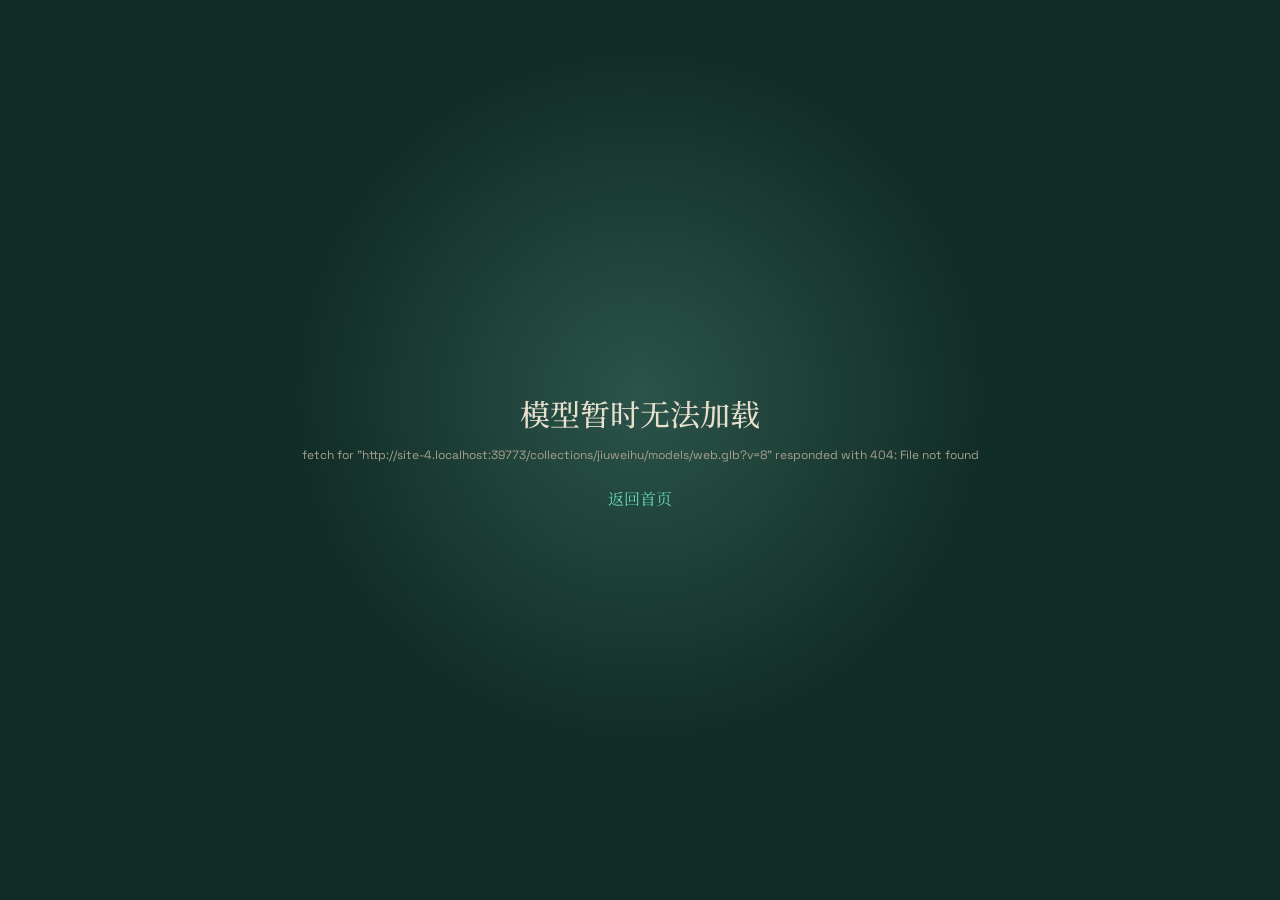
==== collections/jiuweihu/index.html @ 52215385 "build(assets): track provider GLB downloads with LFS" ====
<!doctype html>
<html lang="zh-CN">
  <head>
    <meta charset="UTF-8" />
    <meta name="viewport" content="width=device-width, initial-scale=1" />
    <meta name="description" content="九尾狐儿童可读互动 3D 图鉴：保留神兽名拼音，提供原典介绍、普通话朗读与七个可观察动作。" />
    <title>九尾狐 · 山海万象</title>
    <link rel="icon" href="../../assets/favicon.svg" type="image/svg+xml" />
    <link rel="stylesheet" href="../../assets/css/site.css?v=20260815-kids-4" />
    <script type="importmap">
      {
        "imports": {
          "three": "../../assets/vendor/three/build/three.module.min.js",
          "three/addons/": "../../assets/vendor/three/examples/jsm/"
        }
      }
    </script>
  </head>
  <body class="collection-page" data-collection-config="./collection.json">
    <div id="viewer" class="viewer-shell">
      <canvas id="scene-canvas" aria-label="可交互神兽 3D 场景"></canvas>

      <header class="viewer-header">
        <a class="brand viewer-brand" href="../../index.html" aria-label="返回山海万象首页">
          <span class="brand-mark">山海</span>
          <span class="brand-name">Shanhaiworld</span>
        </a>
        <a class="back-link bilingual-button" href="../../index.html"><span>返回图鉴</span></a>
      </header>

      <aside class="creature-panel" aria-labelledby="creature-name">
        <p id="creature-kicker" class="eyebrow">SHANHAI CREATURE</p>
        <h1 id="creature-name">加载中</h1>
        <p id="creature-summary">正在唤醒神兽与它的栖息之境。</p>
        <button id="speak-intro" class="voice-button" type="button" disabled>
          <span class="voice-icon" aria-hidden="true">🔊</span>
          <span class="voice-copy"><b>朗读介绍</b></span>
        </button>
        <p id="voice-status" class="voice-status" aria-live="polite">点击按钮，朗读九尾狐的详细介绍。</p>
        <dl id="creature-facts" class="creature-facts"></dl>
      </aside>

      <section class="viewer-controls" aria-label="神兽动作控制">
        <label for="action-select"><span>选择动作</span></label>
        <select id="action-select" disabled>
          <option>正在加载</option>
        </select>
        <div class="action-nav" aria-label="上一个或下一个动作">
          <button id="prev-action" class="bilingual-button" type="button" disabled><span>上一个动作</span></button>
          <button id="next-action" class="bilingual-button" type="button" disabled><span>下一个动作</span></button>
        </div>
        <div id="action-message" class="action-message" aria-live="polite"></div>
        <button id="toggle-roam" class="bilingual-button" type="button" aria-pressed="true" disabled><span>自动巡游：开</span></button>
        <button id="reset-camera" class="bilingual-button" type="button"><span>回到正面</span></button>
      </section>

      <div id="loading-state" class="loading-state" role="status" aria-live="polite">
        <span class="loading-ring" aria-hidden="true"></span>
        <strong>正在进入青丘山</strong>
        <span id="loading-detail">正在请九尾狐出来…</span>
      </div>

      <div id="viewer-error" class="viewer-error" role="alert" hidden>
        <strong>模型暂时无法加载</strong>
        <span id="viewer-error-message"></span>
        <a href="../../index.html">返回首页</a>
      </div>
    </div>

    <script type="module" src="../../assets/js/collection-page.js?v=20260815-kids-4"></script>
  </body>
</html>
---- assets/css/site.css ----
@import url("https://fonts.googleapis.com/css2?family=Noto+Serif+SC:wght@400;500;600;700&family=Space+Grotesk:wght@400;500;600&display=swap");

:root {
  color-scheme: dark;
  --ink: #07100e;
  --ink-soft: #0c1815;
  --paper: #e8e0ce;
  --paper-dim: #a8a18f;
  --jade: #66d8b5;
  --jade-deep: #194d41;
  --bronze: #c79358;
  --line: rgba(225, 214, 190, 0.18);
  --panel: rgba(8, 18, 15, 0.74);
  --shadow: 0 24px 80px rgba(0, 0, 0, 0.34);
  font-family: "Space Grotesk", "Noto Serif SC", sans-serif;
  background: var(--ink);
  color: var(--paper);
}

* {
  box-sizing: border-box;
}

html {
  scroll-behavior: smooth;
}

body {
  min-width: 1100px;
  min-height: 100vh;
  margin: 0;
  background:
    radial-gradient(circle at 72% 8%, rgba(30, 96, 77, 0.18), transparent 33rem),
    radial-gradient(circle at 10% 45%, rgba(143, 96, 50, 0.12), transparent 27rem),
    var(--ink);
  color: var(--paper);
}

a {
  color: inherit;
  text-decoration: none;
}

button,
select {
  font: inherit;
}

.site-header,
.viewer-header {
  position: relative;
  z-index: 20;
  display: flex;
  align-items: center;
  justify-content: space-between;
}

.site-header {
  width: min(1500px, calc(100% - 96px));
  margin: 0 auto;
  padding: 30px 0;
  border-bottom: 1px solid var(--line);
}

.brand {
  display: inline-flex;
  align-items: center;
  gap: 14px;
  letter-spacing: 0.06em;
}

.brand-mark {
  display: grid;
  width: 48px;
  height: 48px;
  place-items: center;
  border: 1px solid rgba(199, 147, 88, 0.65);
  border-radius: 50%;
  color: var(--bronze);
  font-family: "Noto Serif SC", serif;
  font-size: 13px;
}

.brand-name {
  font-size: 14px;
  font-weight: 600;
  text-transform: uppercase;
}

.catalog-count {
  color: var(--paper-dim);
  font-size: 13px;
}

.catalog-count strong {
  margin: 0 6px;
  color: var(--jade);
  font-size: 18px;
}

.hero {
  position: relative;
  display: grid;
  min-height: 610px;
  align-content: center;
  justify-items: center;
  overflow: hidden;
  text-align: center;
}

.hero::before,
.hero::after {
  position: absolute;
  width: 420px;
  height: 420px;
  border: 1px solid rgba(102, 216, 181, 0.1);
  border-radius: 50%;
  content: "";
}

.hero::before {
  top: 64px;
  transform: rotate(18deg) scaleX(1.75);
}

.hero::after {
  top: 105px;
  transform: rotate(-12deg) scaleX(1.3);
}

.eyebrow {
  margin: 0 0 18px;
  color: var(--bronze);
  font-size: 11px;
  font-weight: 600;
  letter-spacing: 0.28em;
  text-transform: uppercase;
}

.hero h1 {
  z-index: 1;
  margin: 0;
  font-family: "Noto Serif SC", serif;
  font-size: clamp(100px, 11vw, 178px);
  font-weight: 500;
  letter-spacing: 0.12em;
  line-height: 1;
  text-indent: 0.12em;
  text-shadow: 0 14px 70px rgba(96, 214, 180, 0.1);
}

.hero h1 ruby rt {
  color: var(--bronze);
  font-family: "Space Grotesk", sans-serif;
  font-size: 0.11em;
  letter-spacing: 0.08em;
}

.hero-copy {
  z-index: 1;
  width: 540px;
  margin: 30px auto 0;
  color: var(--paper-dim);
  font-family: "Noto Serif SC", serif;
  font-size: 17px;
  line-height: 1.9;
}

.hero-copy small,
.section-heading > p small {
  display: block;
  color: var(--bronze);
  font-family: "Space Grotesk", sans-serif;
  font-size: 10px;
  letter-spacing: 0.04em;
}

.hero-link {
  z-index: 1;
  margin-top: 38px;
  padding: 13px 24px;
  border: 1px solid rgba(102, 216, 181, 0.36);
  border-radius: 999px;
  color: var(--jade);
  font-size: 12px;
  letter-spacing: 0.14em;
  transition: 180ms ease;
}

.hero-link small {
  display: block;
  margin: 0 0 3px;
  font-size: 9px;
  letter-spacing: 0.03em;
}

.hero-link:hover {
  border-color: var(--jade);
  background: rgba(102, 216, 181, 0.08);
  transform: translateY(-2px);
}

.catalog-section {
  width: min(1500px, calc(100% - 96px));
  margin: 0 auto;
  padding: 110px 0 130px;
  border-top: 1px solid var(--line);
}

.section-heading {
  display: flex;
  align-items: end;
  justify-content: space-between;
  margin-bottom: 40px;
}

.section-heading h2 {
  margin: 0;
  font-family: "Noto Serif SC", serif;
  font-size: 44px;
  font-weight: 500;
}

.section-heading h2 ruby rt {
  color: var(--bronze);
  font-size: 0.24em;
}

.section-heading > p {
  margin: 0 0 5px;
  color: var(--paper-dim);
  font-size: 13px;
}

.collection-grid {
  display: grid;
  grid-template-columns: repeat(3, minmax(0, 1fr));
  gap: 26px;
}

.collection-card {
  display: block;
  overflow: hidden;
  border: 1px solid var(--line);
  border-radius: 3px;
  background: rgba(13, 28, 23, 0.52);
  box-shadow: var(--shadow);
  opacity: 0;
  transform: translateY(18px);
  animation: card-in 560ms calc(var(--card-index) * 70ms) ease forwards;
  transition: border-color 180ms ease, transform 180ms ease;
}

.collection-card:hover {
  border-color: rgba(102, 216, 181, 0.45);
  transform: translateY(-5px);
}

.collection-card-media {
  position: relative;
  height: 360px;
  overflow: hidden;
  background:
    radial-gradient(circle at 50% 44%, rgba(102, 216, 181, 0.24), transparent 24%),
    linear-gradient(145deg, #172a23, #090f0d 68%);
}

.collection-card-media::after {
  position: absolute;
  inset: 0;
  background: linear-gradient(180deg, transparent 55%, rgba(4, 9, 7, 0.55));
  content: "";
}

.collection-card-media img {
  width: 100%;
  height: 100%;
  object-fit: cover;
  filter: saturate(0.88) contrast(1.03);
  transition: transform 500ms ease, filter 500ms ease;
}

.collection-card:hover img {
  filter: saturate(1) contrast(1.06);
  transform: scale(1.025);
}

.collection-card-media.is-fallback img {
  display: none;
}

.collection-ordinal {
  position: absolute;
  top: 20px;
  right: 22px;
  z-index: 1;
  color: rgba(232, 224, 206, 0.54);
  font-size: 11px;
  letter-spacing: 0.18em;
}

.collection-card-content {
  position: relative;
  display: flex;
  min-height: 126px;
  align-items: start;
  justify-content: space-between;
  padding: 24px 26px;
}

.collection-card-content p {
  margin: 0 0 7px;
  color: var(--bronze);
  font-size: 10px;
  letter-spacing: 0.14em;
  text-transform: uppercase;
}

.collection-card-content h3 {
  margin: 0;
  font-family: "Noto Serif SC", serif;
  font-size: 26px;
  font-weight: 500;
}

.collection-card-pinyin {
  display: block;
  margin-bottom: 4px;
  color: var(--bronze);
  font-size: 10px;
  letter-spacing: 0.08em;
}

.collection-card-subtitle-pinyin {
  display: block;
  margin-bottom: 3px;
  color: var(--bronze);
  font-size: 9px;
  letter-spacing: 0.04em;
}

.collection-card-content .collection-summary {
  position: absolute;
  right: 26px;
  bottom: 22px;
  left: 26px;
  overflow: hidden;
  margin: 0;
  color: var(--paper-dim);
  font-size: 12px;
  letter-spacing: 0;
  text-overflow: ellipsis;
  text-transform: none;
  white-space: nowrap;
}

.card-arrow {
  color: var(--jade);
  font-size: 22px;
}

.empty-state {
  position: relative;
  display: grid;
  min-height: 300px;
  place-items: center;
  align-content: center;
  border: 1px dashed rgba(102, 216, 181, 0.25);
  background: rgba(10, 23, 19, 0.36);
  text-align: center;
}

.empty-state[hidden] {
  display: none;
}

.empty-state h3 {
  margin: 20px 0 8px;
  font-family: "Noto Serif SC", serif;
  font-size: 26px;
  font-weight: 500;
}

.empty-state p {
  margin: 0;
  color: var(--paper-dim);
}

.empty-state code {
  color: var(--jade);
}

.empty-orbit {
  width: 54px;
  height: 54px;
  border: 1px solid rgba(102, 216, 181, 0.46);
  border-radius: 50%;
  box-shadow: inset 0 0 24px rgba(102, 216, 181, 0.08);
}

.site-footer {
  display: flex;
  width: min(1500px, calc(100% - 96px));
  align-items: center;
  justify-content: space-between;
  margin: 0 auto;
  padding: 28px 0 36px;
  border-top: 1px solid var(--line);
  color: var(--paper-dim);
  font-size: 11px;
  letter-spacing: 0.08em;
  text-transform: uppercase;
}

/* Child-friendly catalog */

.home-page.kid-home {
  color-scheme: light;
  background:
    radial-gradient(circle at 83% 8%, rgba(255, 208, 105, 0.58), transparent 23rem),
    radial-gradient(circle at 10% 48%, rgba(130, 222, 195, 0.44), transparent 25rem),
    linear-gradient(180deg, #e9f7ec 0%, #fff9e7 58%, #f9e9bd 100%);
  color: #173c35;
}

.home-page.kid-home .site-header {
  border-color: rgba(35, 91, 76, 0.18);
}

.home-page.kid-home .brand-mark {
  border: 2px solid #d8793d;
  background: #ffd56a;
  box-shadow: 0 5px 0 rgba(216, 121, 61, 0.7);
  color: #6b371d;
  font-weight: 700;
}

.home-page.kid-home .brand-name {
  display: grid;
  color: #173c35;
  font-family: "Noto Serif SC", serif;
  font-size: 16px;
  text-transform: none;
}

.home-page.kid-home .brand-name small {
  color: #638079;
  font-family: "Space Grotesk", sans-serif;
  font-size: 9px;
  font-weight: 500;
}

.home-page.kid-home .catalog-count {
  padding: 10px 18px;
  border: 2px solid rgba(35, 91, 76, 0.15);
  border-radius: 18px;
  background: rgba(255, 255, 255, 0.7);
  color: #51756d;
}

.home-page.kid-home .catalog-count strong {
  color: #d66f37;
}

.home-page.kid-home .hero {
  min-height: 500px;
}

.home-page.kid-home .hero::before,
.home-page.kid-home .hero::after {
  border-width: 3px;
  border-color: rgba(42, 137, 109, 0.14);
}

.home-page.kid-home .eyebrow {
  color: #9e542f;
  font-family: "Noto Serif SC", serif;
  font-size: 14px;
  font-weight: 700;
  letter-spacing: 0.05em;
  text-transform: none;
}

.home-page.kid-home .eyebrow small {
  display: block;
  margin: 0 0 3px;
  color: #638079;
  font-family: "Space Grotesk", sans-serif;
  font-size: 9px;
  font-weight: 500;
  letter-spacing: 0.04em;
}

.home-page.kid-home .hero h1 {
  color: #173c35;
  font-size: clamp(94px, 9vw, 144px);
  font-weight: 700;
  text-shadow: 0 10px 0 rgba(255, 255, 255, 0.72);
}

.home-page.kid-home .hero h1 ruby rt,
.home-page.kid-home .section-heading h2 ruby rt {
  color: #bd6234;
}

.home-page.kid-home .hero-copy {
  margin-top: 26px;
  color: #294f47;
  font-size: 18px;
  font-weight: 600;
}

.home-page.kid-home .hero-copy small,
.home-page.kid-home .section-heading > p small {
  color: #638079;
}

.home-page.kid-home .hero-link {
  min-width: 216px;
  margin-top: 28px;
  padding: 14px 26px 12px;
  border: 2px solid #c66b39;
  border-radius: 18px;
  background: linear-gradient(135deg, #ffe388, #ffbd62);
  box-shadow: 0 7px 0 #d8793d;
  color: #63361f;
  font-family: "Noto Serif SC", serif;
  font-size: 15px;
  font-weight: 700;
  letter-spacing: 0;
}

.home-page.kid-home .hero-link:hover {
  border-color: #c66b39;
  background: linear-gradient(135deg, #ffe99f, #ffc978);
  transform: translateY(-2px);
}

.home-page.kid-home .catalog-section {
  padding: 70px 0 110px;
  border-color: rgba(35, 91, 76, 0.18);
}

.home-page.kid-home .section-heading h2 {
  color: #173c35;
  font-weight: 700;
}

.home-page.kid-home .section-heading > p {
  color: #294f47;
  font-size: 14px;
  font-weight: 600;
}

.home-page.kid-home .collection-card {
  overflow: hidden;
  border: 4px solid rgba(255, 255, 255, 0.92);
  border-radius: 28px;
  background: rgba(255, 255, 255, 0.86);
  box-shadow: 0 18px 0 rgba(96, 177, 151, 0.28), 0 25px 56px rgba(57, 112, 95, 0.18);
}

.home-page.kid-home .collection-card:hover {
  border-color: #fff;
}

.home-page.kid-home .collection-card-media {
  height: 330px;
  background: linear-gradient(145deg, #caefdf, #fbe5a8);
}

.home-page.kid-home .collection-card-media::after {
  background: linear-gradient(180deg, transparent 76%, rgba(20, 70, 57, 0.14));
}

.home-page.kid-home .collection-card-media img {
  filter: saturate(1.08) contrast(1.02);
}

.home-page.kid-home .collection-ordinal {
  padding: 7px 10px;
  border-radius: 12px;
  background: rgba(255, 249, 231, 0.82);
  color: #8a5637;
}

.home-page.kid-home .collection-card-content {
  min-height: 150px;
}

.home-page.kid-home .collection-card-content p {
  color: #a95a30;
  font-size: 11px;
  font-weight: 700;
  letter-spacing: 0.06em;
  text-transform: none;
}

.home-page.kid-home .collection-card-content h3 {
  color: #173c35;
  font-size: 32px;
  font-weight: 700;
}

.home-page.kid-home .collection-card-pinyin,
.home-page.kid-home .collection-card-content .collection-summary {
  color: #638079;
}

.home-page.kid-home .card-arrow {
  display: grid;
  width: 42px;
  height: 42px;
  place-items: center;
  border-radius: 50%;
  background: #8de0c6;
  color: #174c40;
}

.home-page.kid-home .site-footer {
  border-color: rgba(35, 91, 76, 0.18);
  color: #638079;
  text-transform: none;
}

.home-page.kid-home .footer-copy {
  display: grid;
  gap: 4px;
}

.home-page.kid-home .footer-copy small {
  font-size: 10px;
  font-weight: 500;
}

.home-page.kid-home .footer-copy b {
  color: #294f47;
  font-family: "Noto Serif SC", serif;
  font-size: 13px;
}

/* Individual collection viewer */

.collection-page {
  overflow: hidden;
  background: #070c0b;
}

.kid-guide {
  display: none;
}

.hanzi-line,
.pinyin-line {
  display: block;
}

.pinyin-line,
ruby rt {
  font-family: "Space Grotesk", sans-serif;
  font-weight: 500;
  letter-spacing: 0.04em;
}

ruby {
  ruby-position: over;
}

ruby rt {
  font-size: 0.26em;
}

.bilingual-button small,
.voice-copy small,
.viewer-controls label small,
.mouse-hint small {
  display: block;
  font-size: 10px;
  line-height: 1.3;
}

.voice-button,
.voice-status,
.action-message {
  display: none;
}

.collection-page[data-preview-mode="true"] .viewer-header,
.collection-page[data-preview-mode="true"] .creature-panel,
.collection-page[data-preview-mode="true"] .viewer-controls,
.collection-page[data-preview-mode="true"] .mouse-hint {
  display: none;
}

/* Child-friendly collection experience */

.collection-page[data-kid-mode="true"] {
  --kid-ink: #173c35;
  --kid-muted: #51756d;
  --kid-cream: rgba(255, 249, 231, 0.95);
  --kid-yellow: #ffd56a;
  --kid-orange: #ee8a4c;
  --kid-mint: #8de0c6;
  --kid-line: rgba(35, 91, 76, 0.2);
}

.collection-page[data-kid-mode="true"] .kid-guide {
  position: fixed;
  top: 24px;
  left: 50%;
  z-index: 18;
  display: flex;
  gap: 10px;
  pointer-events: none;
  transform: translateX(-50%);
}

.collection-page[data-kid-mode="true"] .kid-guide div {
  display: grid;
  min-width: 132px;
  grid-template-columns: auto 1fr;
  column-gap: 8px;
  align-items: center;
  padding: 9px 14px;
  border: 2px solid rgba(255, 255, 255, 0.64);
  border-radius: 18px;
  background: var(--kid-cream);
  box-shadow: 0 10px 28px rgba(15, 53, 43, 0.2);
  color: var(--kid-ink);
  backdrop-filter: blur(14px);
}

.collection-page[data-kid-mode="true"] .kid-guide div > span {
  grid-row: 1 / span 2;
  font-size: 22px;
}

.collection-page[data-kid-mode="true"] .kid-guide b {
  font-family: "Noto Serif SC", serif;
  font-size: 14px;
  font-weight: 700;
  line-height: 1.25;
}

.collection-page[data-kid-mode="true"] .kid-guide small {
  color: var(--kid-muted);
  font-size: 9px;
}

.collection-page[data-kid-mode="true"] .back-link {
  display: grid;
  min-width: 122px;
  padding: 9px 16px;
  border: 2px solid rgba(255, 255, 255, 0.58);
  border-radius: 18px;
  background: var(--kid-cream);
  color: var(--kid-ink);
  text-align: center;
}

.collection-page[data-kid-mode="true"] .back-link small {
  color: var(--kid-muted);
}

.collection-page[data-kid-mode="true"] .creature-panel {
  bottom: 28px;
  left: 28px;
  width: 410px;
  max-height: calc(100vh - 150px);
  overflow: auto;
  padding: 26px 28px 24px;
  border: 3px solid rgba(255, 255, 255, 0.6);
  border-radius: 28px;
  background: var(--kid-cream);
  box-shadow: 0 24px 70px rgba(8, 42, 34, 0.26);
  color: var(--kid-ink);
  scrollbar-width: thin;
}

.collection-page[data-kid-mode="true"] .creature-panel .eyebrow {
  margin-bottom: 11px;
  color: #ae5f2d;
  letter-spacing: 0.04em;
  text-transform: none;
}

.collection-page[data-kid-mode="true"] .creature-panel .eyebrow .hanzi-line {
  font-family: "Noto Serif SC", serif;
  font-size: 14px;
  font-weight: 700;
}

.collection-page[data-kid-mode="true"] .creature-panel .pinyin-line {
  margin-top: 3px;
  color: var(--kid-muted);
  font-size: 10px;
  line-height: 1.45;
}

.collection-page[data-kid-mode="true"] .creature-panel h1 {
  margin-bottom: 20px;
  color: var(--kid-ink);
  font-size: 48px;
  line-height: 1.05;
}

.collection-page[data-kid-mode="true"] .creature-panel h1 rt {
  color: #bf6c38;
}

.collection-page[data-kid-mode="true"] .creature-panel > p:not(.eyebrow):not(.voice-status) {
  color: var(--kid-ink);
  font-size: 14px;
  line-height: 1.75;
}

.collection-page[data-kid-mode="true"] #creature-summary .pinyin-line {
  margin-top: 7px;
  color: var(--kid-muted);
  font-family: "Space Grotesk", sans-serif;
  font-size: 10px;
  line-height: 1.55;
}

.collection-page[data-kid-mode="true"] .voice-button {
  display: flex;
  width: 100%;
  min-height: 58px;
  align-items: center;
  justify-content: center;
  gap: 12px;
  margin-top: 16px;
  border: 0;
  border-radius: 18px;
  background: linear-gradient(135deg, var(--kid-yellow), #ffb95f);
  box-shadow: 0 8px 0 #d8793d, 0 14px 26px rgba(178, 93, 41, 0.2);
  color: #5e321d;
  cursor: pointer;
  transition: transform 160ms ease, box-shadow 160ms ease;
}

.collection-page[data-kid-mode="true"] .voice-button:hover:not(:disabled) {
  transform: translateY(-2px);
  box-shadow: 0 10px 0 #d8793d, 0 18px 30px rgba(178, 93, 41, 0.24);
}

.collection-page[data-kid-mode="true"] .voice-button:active:not(:disabled) {
  transform: translateY(5px);
  box-shadow: 0 3px 0 #d8793d;
}

.collection-page[data-kid-mode="true"] .voice-button:disabled {
  cursor: wait;
  filter: grayscale(0.45);
  opacity: 0.62;
}

.collection-page[data-kid-mode="true"] .voice-icon {
  font-size: 25px;
}

.collection-page[data-kid-mode="true"] .voice-copy {
  display: grid;
  text-align: left;
}

.collection-page[data-kid-mode="true"] .voice-copy b {
  font-family: "Noto Serif SC", serif;
  font-size: 16px;
}

.collection-page[data-kid-mode="true"] .voice-copy small {
  color: rgba(94, 50, 29, 0.72);
}

.collection-page[data-kid-mode="true"] .voice-status {
  display: block;
  margin: 13px 0 0;
  color: var(--kid-muted);
  font-size: 10px;
  line-height: 1.45;
  text-align: center;
}

.collection-page[data-kid-mode="true"] .creature-facts {
  gap: 11px 16px;
  margin-top: 16px;
  padding-top: 16px;
  border-color: var(--kid-line);
  font-size: 12px;
}

.collection-page[data-kid-mode="true"] .creature-facts dt {
  color: #a7562b;
  font-weight: 700;
}

.collection-page[data-kid-mode="true"] .creature-facts dd {
  color: var(--kid-ink);
}

.collection-page[data-kid-mode="true"] .creature-facts .pinyin-line {
  max-width: 220px;
  margin-top: 2px;
  color: var(--kid-muted);
  font-size: 9px;
  line-height: 1.35;
}

.collection-page[data-kid-mode="true"] .viewer-controls {
  right: 28px;
  bottom: 28px;
  width: 318px;
  gap: 11px;
  padding: 22px;
  border: 3px solid rgba(255, 255, 255, 0.6);
  border-radius: 28px;
  background: var(--kid-cream);
  box-shadow: 0 24px 70px rgba(8, 42, 34, 0.26);
  color: var(--kid-ink);
}

.collection-page[data-kid-mode="true"] .viewer-controls label {
  color: var(--kid-ink);
  font-family: "Noto Serif SC", serif;
  font-size: 15px;
  font-weight: 700;
  letter-spacing: 0;
  text-transform: none;
}

.collection-page[data-kid-mode="true"] .viewer-controls label small {
  margin-top: 3px;
  color: var(--kid-muted);
  font-family: "Space Grotesk", sans-serif;
  font-weight: 500;
}

.collection-page[data-kid-mode="true"] .viewer-controls select,
.collection-page[data-kid-mode="true"] .viewer-controls button {
  min-height: 54px;
  border: 2px solid var(--kid-line);
  border-radius: 16px;
  background: rgba(255, 255, 255, 0.72);
  color: var(--kid-ink);
  font-size: 14px;
  font-weight: 600;
}

.collection-page[data-kid-mode="true"] .viewer-controls select {
  padding: 0 14px;
  border-color: rgba(235, 137, 74, 0.42);
  background: #fffdf5;
}

.collection-page[data-kid-mode="true"] .viewer-controls button {
  display: grid;
  place-content: center;
}

.collection-page[data-kid-mode="true"] .viewer-controls button small {
  margin-top: 2px;
  color: var(--kid-muted);
}

.collection-page[data-kid-mode="true"] .viewer-controls button:first-of-type {
  border-color: rgba(36, 135, 108, 0.25);
  background: linear-gradient(135deg, #c5f2e4, var(--kid-mint));
}

.collection-page[data-kid-mode="true"] .action-message {
  display: block;
  min-height: 76px;
  padding: 12px 14px;
  border: 2px dashed rgba(233, 132, 68, 0.34);
  border-radius: 16px;
  background: rgba(255, 226, 145, 0.28);
  color: var(--kid-ink);
  font-family: "Noto Serif SC", serif;
  font-size: 13px;
  line-height: 1.55;
}

.collection-page[data-kid-mode="true"] .action-message .pinyin-line {
  margin-top: 4px;
  color: var(--kid-muted);
  font-family: "Space Grotesk", sans-serif;
  font-size: 9px;
  line-height: 1.35;
}

.collection-page[data-kid-mode="true"] .mouse-hint {
  top: auto;
  right: auto;
  bottom: 26px;
  left: 50%;
  display: flex;
  gap: 12px;
  color: var(--kid-ink);
  font-size: 11px;
  letter-spacing: 0;
  transform: translateX(-50%);
}

.collection-page[data-kid-mode="true"] .mouse-hint > span {
  min-width: 124px;
  padding: 8px 12px;
  border: 2px solid rgba(255, 255, 255, 0.56);
  border-radius: 14px;
  background: rgba(255, 249, 231, 0.86);
  box-shadow: 0 8px 24px rgba(8, 42, 34, 0.15);
  text-align: center;
  backdrop-filter: blur(10px);
}

.collection-page[data-kid-mode="true"] .mouse-hint small {
  margin-top: 2px;
  color: var(--kid-muted);
  font-size: 8px;
}

.collection-page[data-kid-mode="true"] .loading-state,
.collection-page[data-kid-mode="true"] .viewer-error {
  background:
    radial-gradient(circle at 50% 44%, rgba(141, 224, 198, 0.22), transparent 22rem),
    #102c26;
}

.collection-page[data-kid-mode="true"] .loading-state strong,
.collection-page[data-kid-mode="true"] .viewer-error strong {
  font-size: 30px;
}

.collection-page[data-kid-mode="true"] .loading-state small,
.collection-page[data-kid-mode="true"] .viewer-error small {
  color: var(--kid-yellow);
  font-size: 11px;
}

/* Refined child-readable educational layout */

.collection-page[data-kid-mode="true"] {
  --kid-ink: #183d36;
  --kid-muted: #55746d;
  --kid-cream: rgba(250, 248, 239, 0.96);
  --kid-yellow: #d6aa63;
  --kid-orange: #a85d36;
  --kid-mint: #8fc5b5;
  --kid-line: rgba(30, 77, 65, 0.2);
}

.collection-page[data-kid-mode="true"] .kid-guide {
  gap: 8px;
}

.collection-page[data-kid-mode="true"] .kid-guide div {
  min-width: 146px;
  padding: 9px 14px;
  border: 1px solid rgba(255, 255, 255, 0.78);
  border-radius: 12px;
  box-shadow: 0 8px 24px rgba(15, 53, 43, 0.16);
}

.collection-page[data-kid-mode="true"] .kid-guide div > span {
  font-size: 18px;
  font-weight: 700;
}

.collection-page[data-kid-mode="true"] .kid-guide b {
  font-size: 14px;
}

.collection-page[data-kid-mode="true"] .kid-guide small {
  margin-bottom: 2px;
  font-size: 10px;
}

.collection-page[data-kid-mode="true"] .back-link {
  min-width: 132px;
  border-width: 1px;
  border-radius: 12px;
}

.collection-page[data-kid-mode="true"] .back-link small,
.collection-page[data-kid-mode="true"] .bilingual-button small,
.collection-page[data-kid-mode="true"] .viewer-controls label small,
.collection-page[data-kid-mode="true"] .mouse-hint small {
  margin: 0 0 3px;
  color: var(--kid-muted);
  font-size: 11px;
  line-height: 1.25;
}

.collection-page[data-kid-mode="true"] .creature-panel {
  width: 430px;
  max-height: calc(100vh - 128px);
  padding: 24px 26px;
  border-width: 1px;
  border-radius: 18px;
  box-shadow: 0 18px 54px rgba(8, 42, 34, 0.22);
}

.collection-page[data-kid-mode="true"] .creature-panel .eyebrow .pinyin-line,
.collection-page[data-kid-mode="true"] .creature-panel .pinyin-line {
  margin: 0 0 4px;
  font-size: 11px;
  line-height: 1.35;
}

.collection-page[data-kid-mode="true"] .creature-panel h1 {
  margin: 8px 0 18px;
  font-size: 45px;
}

.collection-page[data-kid-mode="true"] .creature-panel h1 rt {
  font-size: 0.24em;
}

.collection-page[data-kid-mode="true"] .creature-panel > p:not(.eyebrow):not(.voice-status) {
  font-size: 15px;
  line-height: 1.72;
}

.collection-page[data-kid-mode="true"] #creature-summary .pinyin-line {
  margin: 0 0 8px;
  font-size: 11px;
  line-height: 1.48;
}

.collection-page[data-kid-mode="true"] .voice-button {
  min-height: 56px;
  margin-top: 15px;
  border: 1px solid rgba(133, 82, 41, 0.26);
  border-radius: 12px;
  background: linear-gradient(135deg, #e8c278, #dca75d);
  box-shadow: 0 4px 0 #aa6a3f, 0 10px 22px rgba(113, 70, 39, 0.18);
  color: #4f321f;
}

.collection-page[data-kid-mode="true"] .voice-button:hover:not(:disabled) {
  box-shadow: 0 5px 0 #aa6a3f, 0 13px 26px rgba(113, 70, 39, 0.2);
}

.collection-page[data-kid-mode="true"] .voice-button:active:not(:disabled) {
  transform: translateY(3px);
  box-shadow: 0 1px 0 #aa6a3f;
}

.collection-page[data-kid-mode="true"] .voice-copy small {
  margin-bottom: 2px;
  color: rgba(79, 50, 31, 0.72);
  font-size: 11px;
}

.collection-page[data-kid-mode="true"] .voice-copy b {
  font-size: 16px;
}

.collection-page[data-kid-mode="true"] .voice-status {
  font-size: 11px;
}

.collection-page[data-kid-mode="true"] .creature-facts {
  gap: 12px 16px;
  font-size: 12px;
}

.collection-page[data-kid-mode="true"] .creature-facts .pinyin-line {
  max-width: 238px;
  margin: 0 0 3px;
  font-size: 10px;
}

.collection-page[data-kid-mode="true"] .viewer-controls {
  width: 360px;
  gap: 10px;
  padding: 20px;
  border-width: 1px;
  border-radius: 18px;
  box-shadow: 0 18px 54px rgba(8, 42, 34, 0.22);
}

.collection-page[data-kid-mode="true"] .viewer-controls label {
  display: grid;
  font-size: 15px;
}

.collection-page[data-kid-mode="true"] .viewer-controls select,
.collection-page[data-kid-mode="true"] .viewer-controls button {
  min-height: 50px;
  border-width: 1px;
  border-radius: 11px;
  font-size: 14px;
}

.collection-page[data-kid-mode="true"] .action-nav {
  display: grid;
  grid-template-columns: 1fr 1fr;
  gap: 8px;
}

.collection-page[data-kid-mode="true"] .action-nav button {
  padding: 7px 9px;
  background: rgba(255, 255, 255, 0.78);
}

.collection-page[data-kid-mode="true"] .action-nav button:last-child {
  border-color: rgba(45, 126, 104, 0.32);
  background: rgba(196, 233, 221, 0.72);
}

.collection-page[data-kid-mode="true"] .action-message {
  display: grid;
  min-height: 120px;
  gap: 8px;
  padding: 12px 14px;
  border-width: 1px;
  border-radius: 11px;
  background: rgba(226, 205, 150, 0.2);
  font-size: 13px;
}

.collection-page[data-kid-mode="true"] .action-message-title,
.collection-page[data-kid-mode="true"] .action-message-detail {
  display: block;
}

.collection-page[data-kid-mode="true"] .action-message-title {
  color: #8e4c2d;
  font-size: 15px;
}

.collection-page[data-kid-mode="true"] .action-message-detail {
  font-family: "Noto Serif SC", serif;
  line-height: 1.5;
}

.collection-page[data-kid-mode="true"] .action-message .pinyin-line {
  margin: 0 0 3px;
  font-size: 10px;
}

.collection-page[data-kid-mode="true"] .viewer-controls button:first-of-type {
  background: rgba(255, 255, 255, 0.78);
}

.collection-page[data-kid-mode="true"] #toggle-roam {
  border-color: rgba(36, 116, 94, 0.25);
  background: linear-gradient(135deg, #d9eee7, #a8d6c8);
}

.collection-page[data-kid-mode="true"] .mouse-hint > span {
  display: grid;
  min-width: 126px;
  padding: 8px 12px;
  border-width: 1px;
  border-radius: 10px;
}

.collection-page[data-kid-mode="true"] .mouse-hint b {
  font-size: 11px;
}

.viewer-shell,
#scene-canvas {
  position: fixed;
  inset: 0;
}

#scene-canvas {
  width: 100%;
  height: 100%;
  outline: none;
}

.viewer-header {
  position: fixed;
  top: 0;
  right: 0;
  left: 0;
  padding: 26px 34px;
  pointer-events: none;
}

.viewer-header a {
  pointer-events: auto;
}

.viewer-brand .brand-mark {
  background: rgba(4, 10, 8, 0.28);
  backdrop-filter: blur(12px);
}

.back-link {
  padding: 10px 16px;
  border: 1px solid var(--line);
  border-radius: 999px;
  background: rgba(5, 12, 10, 0.48);
  color: var(--paper-dim);
  font-size: 12px;
  backdrop-filter: blur(14px);
  transition: 180ms ease;
}

.back-link:hover {
  border-color: rgba(102, 216, 181, 0.4);
  color: var(--paper);
}

.creature-panel {
  position: fixed;
  bottom: 42px;
  left: 42px;
  z-index: 10;
  width: 330px;
  padding: 26px;
  border: 1px solid var(--line);
  border-radius: 4px;
  background: var(--panel);
  box-shadow: var(--shadow);
  backdrop-filter: blur(18px);
}

.creature-panel h1 {
  margin: 0 0 12px;
  font-family: "Noto Serif SC", serif;
  font-size: 42px;
  font-weight: 500;
}

.creature-panel > p:not(.eyebrow) {
  margin: 0;
  color: var(--paper-dim);
  font-family: "Noto Serif SC", serif;
  font-size: 13px;
  line-height: 1.85;
}

.creature-facts {
  display: grid;
  grid-template-columns: max-content 1fr;
  gap: 8px 15px;
  margin: 20px 0 0;
  padding-top: 18px;
  border-top: 1px solid var(--line);
  font-size: 11px;
}

.creature-facts dt {
  color: var(--bronze);
}

.creature-facts dd {
  margin: 0;
  color: var(--paper-dim);
}

.viewer-controls {
  position: fixed;
  right: 38px;
  bottom: 42px;
  z-index: 10;
  display: grid;
  width: 230px;
  gap: 9px;
  padding: 18px;
  border: 1px solid var(--line);
  border-radius: 4px;
  background: var(--panel);
  box-shadow: var(--shadow);
  backdrop-filter: blur(18px);
}

.viewer-controls label {
  color: var(--paper-dim);
  font-size: 10px;
  letter-spacing: 0.15em;
  text-transform: uppercase;
}

.viewer-controls select,
.viewer-controls button {
  min-height: 40px;
  border: 1px solid var(--line);
  border-radius: 3px;
  background: rgba(232, 224, 206, 0.05);
  color: var(--paper);
  cursor: pointer;
}

.viewer-controls select {
  padding: 0 11px;
}

.viewer-controls button:hover:not(:disabled),
.viewer-controls select:hover:not(:disabled) {
  border-color: rgba(102, 216, 181, 0.48);
}

.viewer-controls button:disabled,
.viewer-controls select:disabled {
  cursor: wait;
  opacity: 0.5;
}

.mouse-hint {
  position: fixed;
  top: 50%;
  right: 30px;
  z-index: 8;
  display: flex;
  gap: 18px;
  color: rgba(232, 224, 206, 0.48);
  font-size: 10px;
  letter-spacing: 0.1em;
  pointer-events: none;
  transform: rotate(90deg) translateX(50%);
  transform-origin: right center;
}

.loading-state,
.viewer-error {
  position: fixed;
  inset: 0;
  z-index: 50;
  display: grid;
  place-items: center;
  align-content: center;
  gap: 12px;
  background: #07100e;
  text-align: center;
  transition: opacity 400ms ease, visibility 400ms ease;
}

.loading-state.is-hidden {
  visibility: hidden;
  opacity: 0;
}

.loading-state strong,
.viewer-error strong {
  font-family: "Noto Serif SC", serif;
  font-size: 26px;
  font-weight: 500;
}

.loading-state span,
.viewer-error span {
  color: var(--paper-dim);
  font-size: 12px;
}

.loading-ring {
  width: 54px;
  height: 54px;
  margin-bottom: 16px;
  border: 1px solid rgba(102, 216, 181, 0.2);
  border-top-color: var(--jade);
  border-radius: 50%;
  animation: spin 1.2s linear infinite;
}

.viewer-error[hidden] {
  display: none;
}

.viewer-error a {
  margin-top: 12px;
  color: var(--jade);
}

@keyframes spin {
  to { transform: rotate(360deg); }
}

@keyframes card-in {
  to { opacity: 1; transform: translateY(0); }
}

@media (prefers-reduced-motion: reduce) {
  *,
  *::before,
  *::after {
    scroll-behavior: auto !important;
    animation-duration: 0.01ms !important;
    animation-iteration-count: 1 !important;
    transition-duration: 0.01ms !important;
  }
}
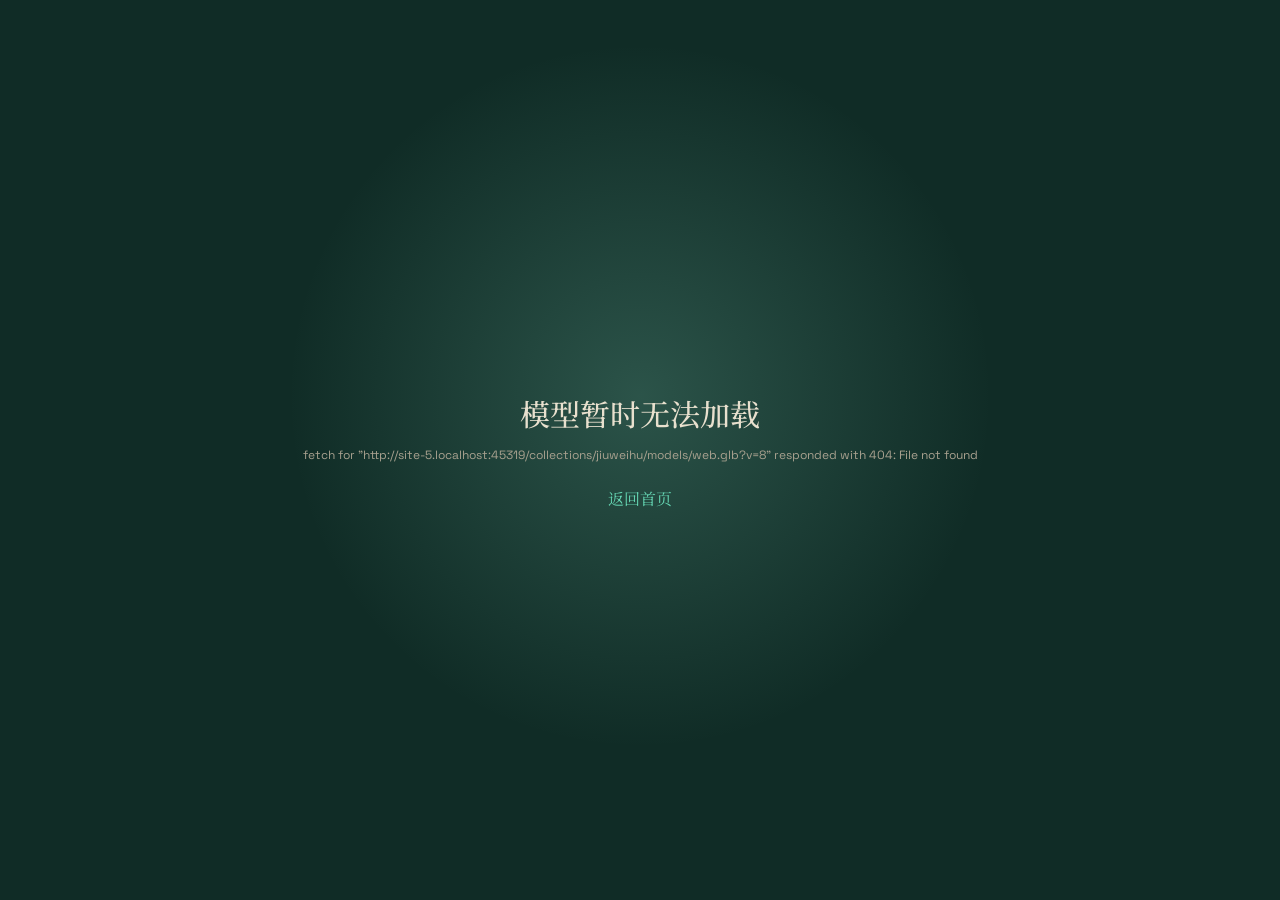
==== commit 32418eca: "feat(viewer): 统一交互外壳与固定朗读" ====
--- a/collections/jiuweihu/index.html
+++ b/collections/jiuweihu/index.html
@@ -67,6 +67,6 @@
       </div>
     </div>
 
-    <script type="module" src="../../assets/js/collection-page.js?v=20260815-kids-4"></script>
+    <script type="module" src="../../assets/js/collection-page.js?v=20260815-shared-2"></script>
   </body>
 </html>
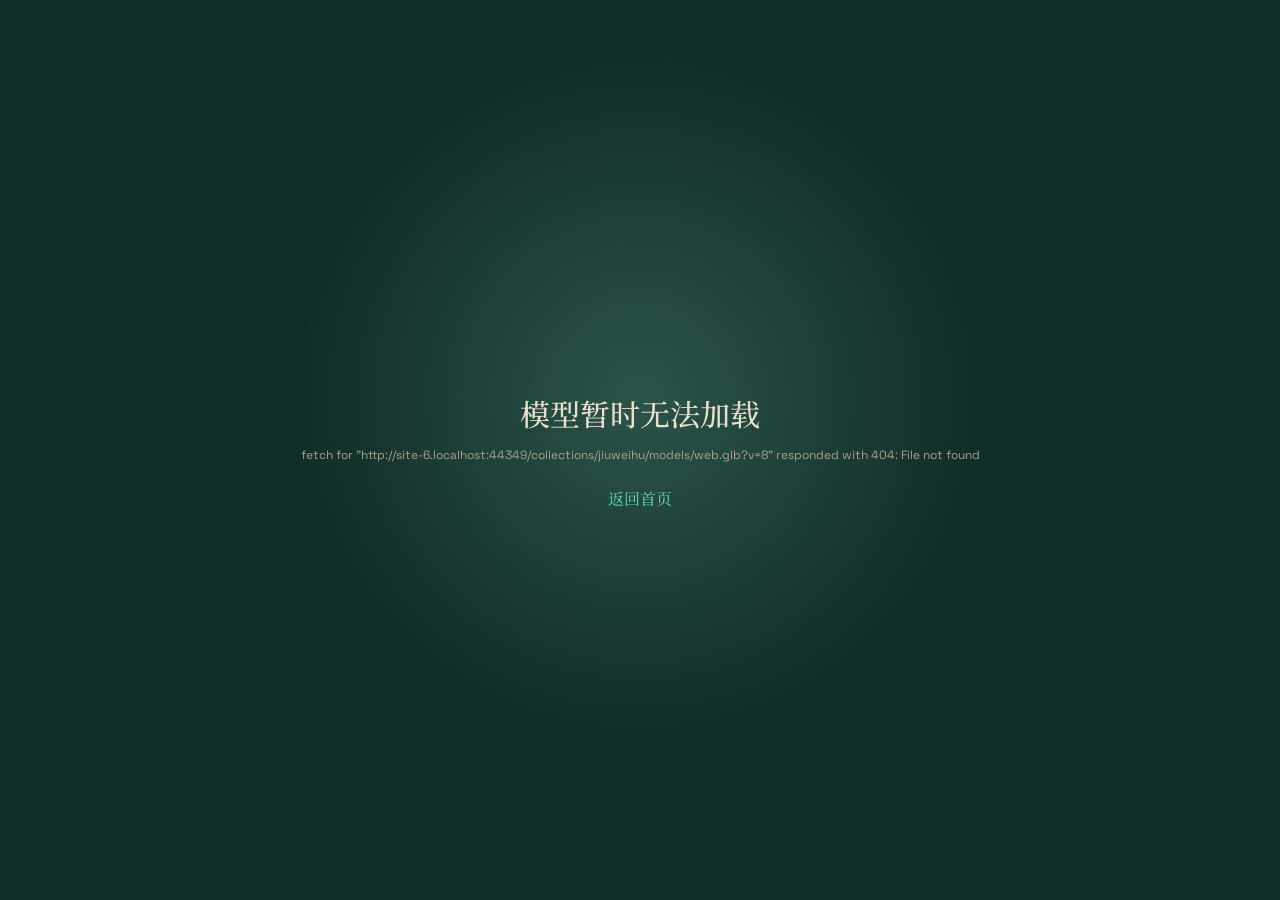
==== commit ce293619: "feat(viewer): 添加统一沉浸模式" ====
--- a/collections/jiuweihu/index.html
+++ b/collections/jiuweihu/index.html
@@ -6,7 +6,7 @@
     <meta name="description" content="九尾狐儿童可读互动 3D 图鉴：保留神兽名拼音，提供原典介绍、普通话朗读与七个可观察动作。" />
     <title>九尾狐 · 山海万象</title>
     <link rel="icon" href="../../assets/favicon.svg" type="image/svg+xml" />
-    <link rel="stylesheet" href="../../assets/css/site.css?v=20260815-kids-4" />
+    <link rel="stylesheet" href="../../assets/css/site.css?v=20260815-immersive-2" />
     <script type="importmap">
       {
         "imports": {
@@ -25,7 +25,12 @@
           <span class="brand-mark">山海</span>
           <span class="brand-name">Shanhaiworld</span>
         </a>
-        <a class="back-link bilingual-button" href="../../index.html"><span>返回图鉴</span></a>
+        <div class="viewer-header-actions">
+          <button id="toggle-immersive" class="immersive-toggle back-link bilingual-button" type="button" aria-pressed="false" aria-label="进入沉浸模式" title="隐藏界面，专注观察 3D 模型">
+            <span class="immersive-label">沉浸模式</span>
+          </button>
+          <a class="back-link bilingual-button" href="../../index.html"><span>返回图鉴</span></a>
+        </div>
       </header>
 
       <aside class="creature-panel" aria-labelledby="creature-name">
@@ -67,6 +72,6 @@
       </div>
     </div>
 
-    <script type="module" src="../../assets/js/collection-page.js?v=20260815-shared-2"></script>
+    <script type="module" src="../../assets/js/collection-page.js?v=20260815-immersive-2"></script>
   </body>
 </html>
--- a/assets/css/site.css
+++ b/assets/css/site.css
@@ -1286,6 +1286,85 @@
   pointer-events: auto;
 }
 
+.viewer-header-actions {
+  display: flex;
+  align-items: center;
+  gap: 10px;
+  pointer-events: auto;
+}
+
+.immersive-toggle {
+  cursor: pointer;
+  font: inherit;
+}
+
+.back-link:focus-visible,
+.immersive-toggle:focus-visible {
+  outline: 3px solid rgba(255, 213, 106, 0.88);
+  outline-offset: 3px;
+}
+
+.viewer-brand,
+.back-link,
+.creature-panel,
+.viewer-controls {
+  transition: opacity 180ms ease, visibility 180ms ease, transform 180ms ease;
+}
+
+.collection-page[data-immersive-mode="true"] .viewer-brand,
+.collection-page[data-immersive-mode="true"] .back-link:not(.immersive-toggle),
+.collection-page[data-immersive-mode="true"] .creature-panel,
+.collection-page[data-immersive-mode="true"] .viewer-controls,
+.collection-page[data-immersive-mode="true"] .mouse-hint {
+  visibility: hidden;
+  pointer-events: none;
+  opacity: 0;
+}
+
+.collection-page[data-immersive-mode="true"] .viewer-brand,
+.collection-page[data-immersive-mode="true"] .back-link:not(.immersive-toggle) {
+  transform: translateY(-8px);
+}
+
+.collection-page[data-immersive-mode="true"] .creature-panel {
+  transform: translateX(-24px);
+}
+
+.collection-page[data-immersive-mode="true"] .viewer-controls {
+  transform: translateX(24px);
+}
+
+.collection-page[data-immersive-mode="true"] .viewer-header {
+  justify-content: flex-end;
+}
+
+.collection-page[data-immersive-mode="true"] .viewer-header-actions {
+  margin-left: auto;
+}
+
+.collection-page[data-immersive-mode="true"] .immersive-toggle {
+  min-width: 112px;
+  border-color: rgba(255, 255, 255, 0.24);
+  border-radius: 999px;
+  background: rgba(4, 10, 9, 0.48);
+  box-shadow: 0 8px 28px rgba(0, 0, 0, 0.18);
+  color: rgba(255, 255, 255, 0.9);
+  font-family: "Space Grotesk", "Noto Serif SC", sans-serif;
+  font-weight: 500;
+  opacity: 0.74;
+}
+
+.collection-page[data-immersive-mode="true"] .immersive-toggle:hover,
+.collection-page[data-immersive-mode="true"] .immersive-toggle:focus-visible {
+  background: rgba(4, 10, 9, 0.72);
+  opacity: 1;
+}
+
+.collection-page[data-immersive-mode="true"] .immersive-toggle:focus-visible {
+  outline: 2px solid rgba(255, 255, 255, 0.42);
+  outline-offset: 2px;
+}
+
 .viewer-brand .brand-mark {
   background: rgba(4, 10, 8, 0.28);
   backdrop-filter: blur(12px);
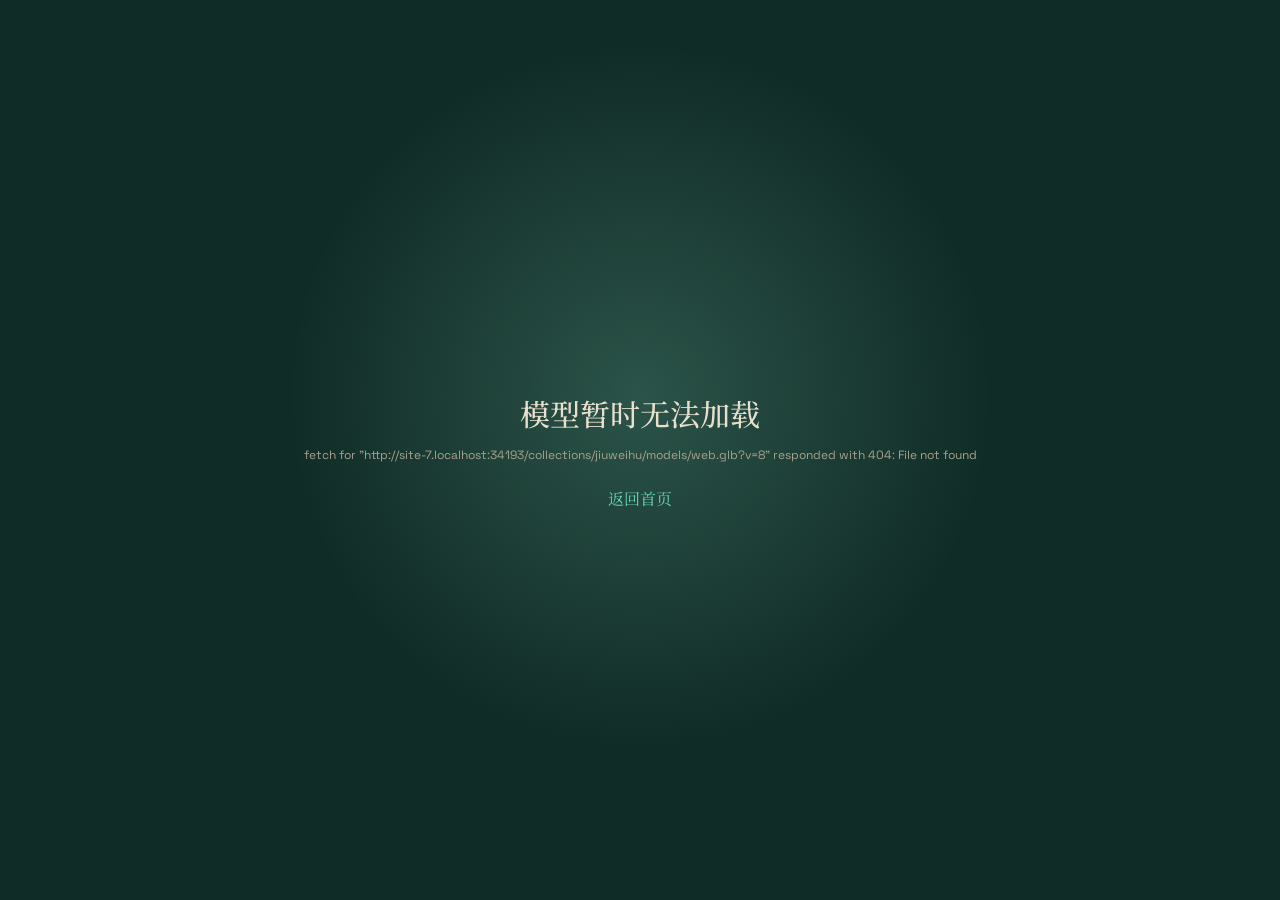
==== commit a751a49d: "fix(viewer): 修正模型加载进度显示" ====
--- a/collections/jiuweihu/index.html
+++ b/collections/jiuweihu/index.html
@@ -72,6 +72,6 @@
       </div>
     </div>
 
-    <script type="module" src="../../assets/js/collection-page.js?v=20260815-immersive-2"></script>
+    <script type="module" src="../../assets/js/collection-page.js?v=20260815-progress-1"></script>
   </body>
 </html>
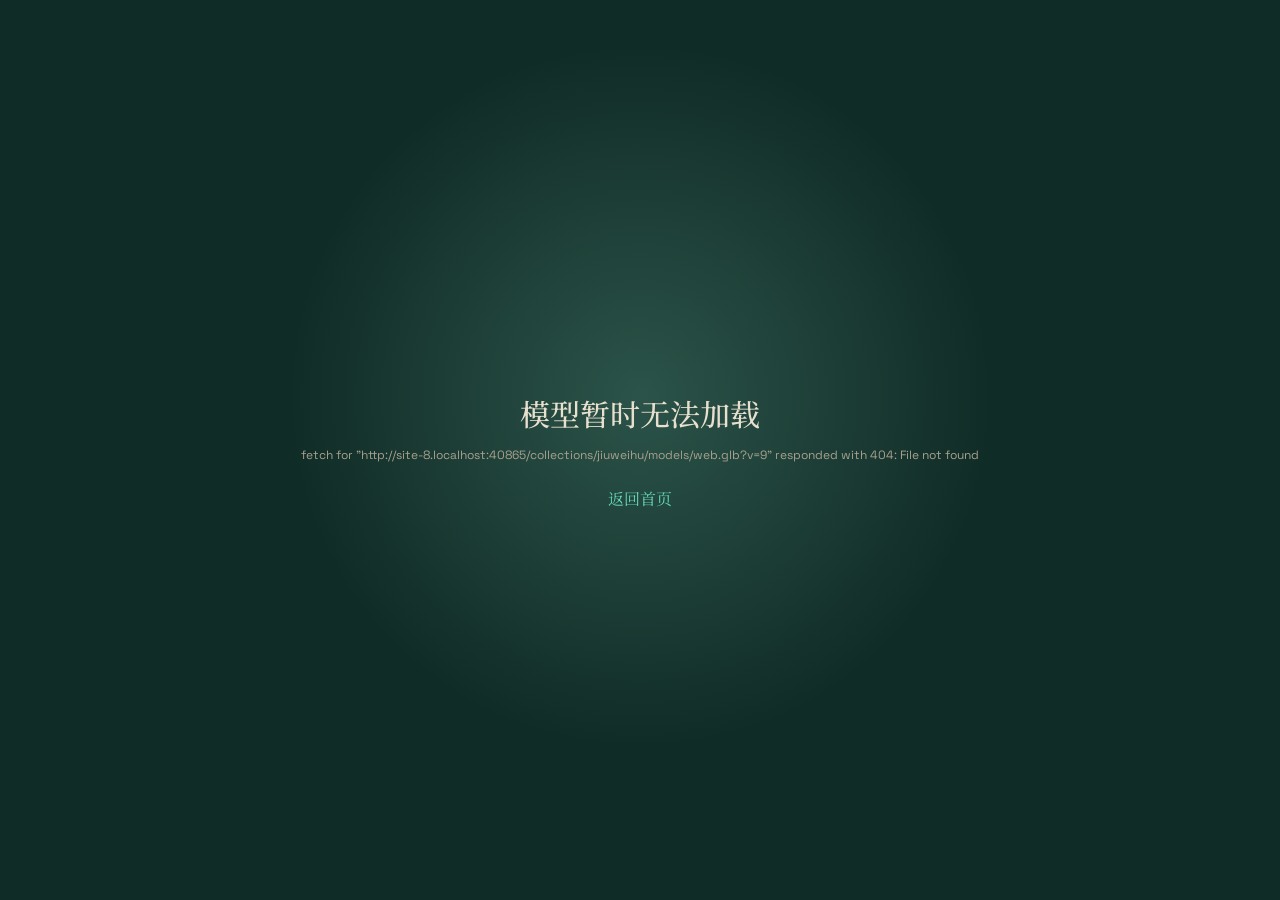
==== commit b48eacac: "fix(viewer): 统一亮度、神兽切换与首页布局" ====
--- a/collections/jiuweihu/index.html
+++ b/collections/jiuweihu/index.html
@@ -26,6 +26,12 @@
           <span class="brand-name">Shanhaiworld</span>
         </a>
         <div class="viewer-header-actions">
+          <a id="previous-creature" class="creature-nav-link back-link bilingual-button" aria-disabled="true">
+            <span>上一个</span>
+          </a>
+          <a id="next-creature" class="creature-nav-link back-link bilingual-button" aria-disabled="true">
+            <span>下一个</span>
+          </a>
           <button id="toggle-immersive" class="immersive-toggle back-link bilingual-button" type="button" aria-pressed="false" aria-label="进入沉浸模式" title="隐藏界面，专注观察 3D 模型">
             <span class="immersive-label">沉浸模式</span>
           </button>
@@ -72,6 +78,6 @@
       </div>
     </div>
 
-    <script type="module" src="../../assets/js/collection-page.js?v=20260815-progress-1"></script>
+    <script type="module" src="../../assets/js/collection-page.js?v=20260815-creature-nav-2"></script>
   </body>
 </html>
--- a/assets/css/site.css
+++ b/assets/css/site.css
@@ -504,6 +504,7 @@
 }
 
 .home-page.kid-home .hero-copy {
+  width: min(640px, calc(100% - 48px));
   margin-top: 26px;
   color: #294f47;
   font-size: 18px;
@@ -554,18 +555,27 @@
 
 .home-page.kid-home .collection-card {
   overflow: hidden;
-  border: 4px solid rgba(255, 255, 255, 0.92);
-  border-radius: 28px;
-  background: rgba(255, 255, 255, 0.86);
-  box-shadow: 0 18px 0 rgba(96, 177, 151, 0.28), 0 25px 56px rgba(57, 112, 95, 0.18);
+  border: 2px solid rgba(255, 255, 255, 0.94);
+  border-radius: 20px;
+  background: rgba(255, 255, 255, 0.9);
+  box-shadow: 0 6px 0 rgba(96, 177, 151, 0.2), 0 14px 32px rgba(57, 112, 95, 0.14);
+  transition: border-color 180ms ease, box-shadow 180ms ease, transform 180ms ease;
 }
 
 .home-page.kid-home .collection-card:hover {
   border-color: #fff;
+  box-shadow: 0 8px 0 rgba(96, 177, 151, 0.24), 0 18px 38px rgba(57, 112, 95, 0.18);
+}
+
+.home-page.kid-home .collection-grid {
+  grid-template-columns: repeat(auto-fit, minmax(min(260px, 100%), 292px));
+  justify-content: start;
+  gap: 24px;
 }
 
 .home-page.kid-home .collection-card-media {
-  height: 330px;
+  height: auto;
+  aspect-ratio: 4 / 3;
   background: linear-gradient(145deg, #caefdf, #fbe5a8);
 }
 
@@ -578,19 +588,23 @@
 }
 
 .home-page.kid-home .collection-ordinal {
-  padding: 7px 10px;
-  border-radius: 12px;
+  top: 14px;
+  right: 14px;
+  padding: 5px 8px;
+  border-radius: 999px;
   background: rgba(255, 249, 231, 0.82);
   color: #8a5637;
+  font-size: 10px;
 }
 
 .home-page.kid-home .collection-card-content {
-  min-height: 150px;
+  min-height: 134px;
+  padding: 17px 18px 20px;
 }
 
 .home-page.kid-home .collection-card-content p {
   color: #a95a30;
-  font-size: 11px;
+  font-size: 10px;
   font-weight: 700;
   letter-spacing: 0.06em;
   text-transform: none;
@@ -598,7 +612,7 @@
 
 .home-page.kid-home .collection-card-content h3 {
   color: #173c35;
-  font-size: 32px;
+  font-size: 27px;
   font-weight: 700;
 }
 
@@ -607,14 +621,22 @@
   color: #638079;
 }
 
+.home-page.kid-home .collection-card-content .collection-summary {
+  right: 18px;
+  bottom: 14px;
+  left: 18px;
+  font-size: 11px;
+}
+
 .home-page.kid-home .card-arrow {
   display: grid;
-  width: 42px;
-  height: 42px;
+  width: 34px;
+  height: 34px;
   place-items: center;
   border-radius: 50%;
   background: #8de0c6;
   color: #174c40;
+  font-size: 18px;
 }
 
 .home-page.kid-home .site-footer {
@@ -1293,6 +1315,12 @@
   pointer-events: auto;
 }
 
+.creature-nav-link[aria-disabled="true"] {
+  cursor: not-allowed;
+  pointer-events: none;
+  opacity: 0.46;
+}
+
 .immersive-toggle {
   cursor: pointer;
   font: inherit;
